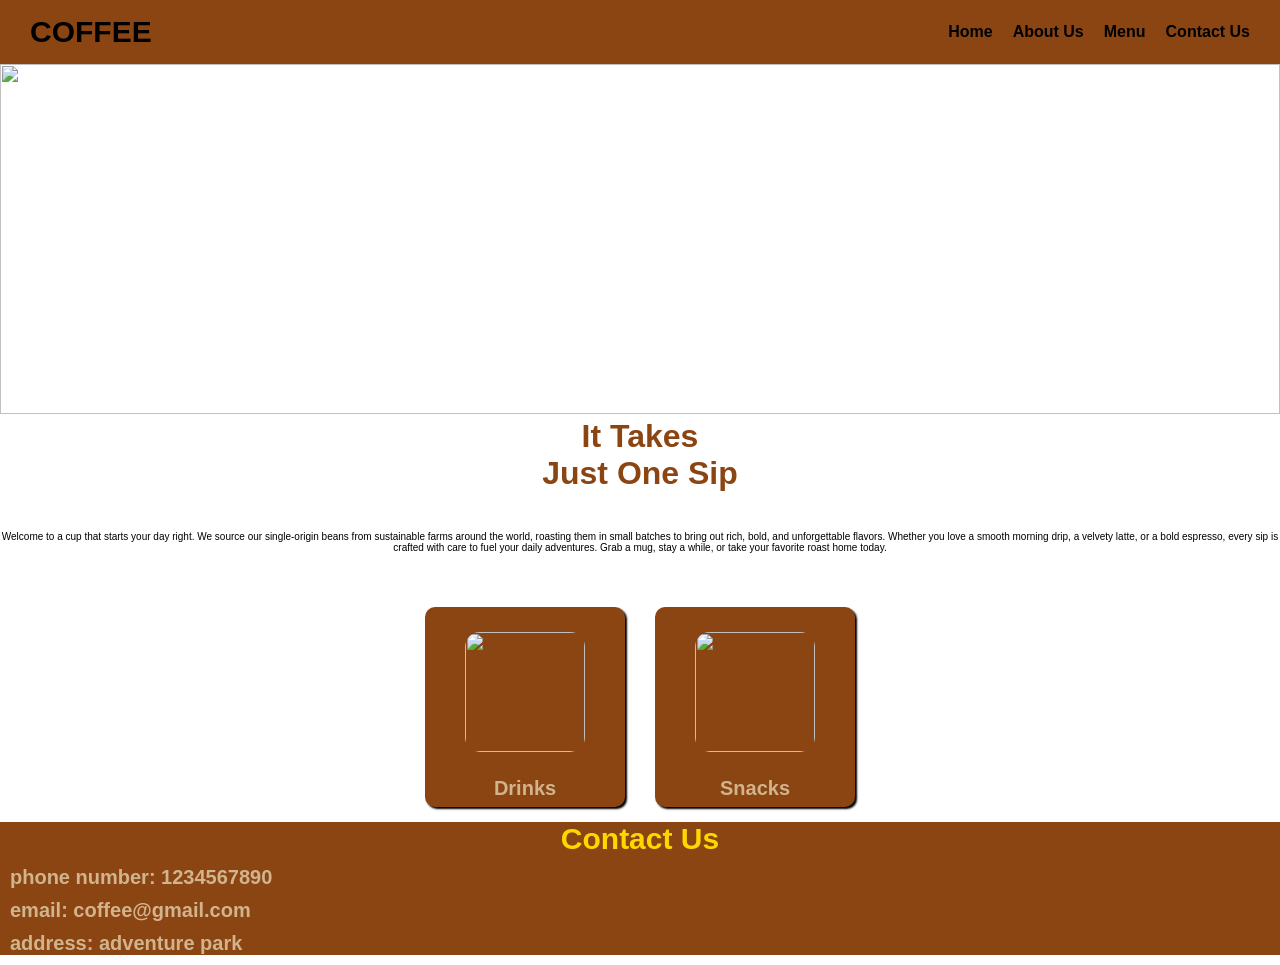
==== index.html @ 476c86ff "Add files via upload Uploaded all files" ====
<!DOCTYPE html>

<html>
<head>
  <meta http-equiv="CONTENT-TYPE" content="text/html; charset=UTF-8">
  <title>Landing page</title>
  <link rel="stylesheet" href="style.css">
</head>
<body>
  <div id="hero">
    <nav class="navbar">
      <div id="logo">COFFEE</div>
      <ul id="nav-link">
        <li class="link"><a href="index.html">Home</a></li>
         <li class="link"><a href="aboutus.html">About Us</a></li>
         <li class="link"><a href="menu.html">Menu</a></li>
         <li class="link"><a href="#contact">Contact Us</a></li>
      </ul>

    </nav>
    <div id="center">
      <img src="coffee.png" width="100%" height="350px">
    </div>
    
    <h1>It Takes </h1>
    <h1>Just One Sip</h1>
    <div id="box">
      <p>Welcome to a cup that starts your day right. We source our single-origin beans from sustainable farms around the world, roasting them in small batches to bring out rich, bold, and unforgettable flavors. Whether you love a smooth morning drip, a velvety latte, or a bold espresso, every sip is crafted with care to fuel your daily adventures. Grab a mug, stay a while, or take your favorite roast home today.</p>
    </div>
    <div id="food">
      <div class="section">
        <img src="coldcoffee.png" width="120px" height="120px">
        <h2><a href="menu.html#drinks">Drinks</a></h2>
      </div>
       <div class="section">
         <img src="snack.png" width="120px" height="120px">
         <h2><a href="menu.html#snacks">Snacks</a></h2>
       </div>
     
    </div>
    
    <div id="contact">
      <h3>Contact Us</h3>
      <h4>phone number: 1234567890</h4>
      <h4>email: coffee@gmail.com</h4>
      <h4>address: adventure park</h4>
    </div>
    
    
  </div>
</body>
</html>
---- style.css ----
*{
  border: 0px;
  margin: 0px;
  box-sizing: border-box;
  font-family: 'Poppins', sans-serif;
}
#hero{
  width: 100%;
  min-height: 100vh;
  background-position: center;
  background-size: cover;
  padding: 0;
  overflow: hidden;
  
}
.navbar{
  
  display: flex;
  justify-content: space-between;
  align-items: center;
  background-color: saddlebrown;
  color: black;
  padding: 15px 30px;
  
  
}
#nav-link{
  list-style: none;
  display: flex;
  gap: 20px;
}
#nav-link a {
  color: black;
  text-decoration: none;
  font-weight: 600;
  
}
#nav-link a:hover{
  text-decoration: underline;
  color: palevioletred;
  
}
#logo{
  font-size: 30px;
  font-weight: 600;
}
  h1{
    text-align: center;
    color: saddlebrown;
    font-weight: 700;
    
  }
#box{
  overflow: hidden;
  height: 100px;
  width: 100%;
  display: flex;
  justify-content: center;
  align-items: center;
  text-align: center;
}
p{
  font-size: 10px;
  font-weight: 500;
}
#food{
  
  display: flex;
  justify-content: center;
  align-content: center;
  
}
.section{
  height: 200px;
  width: 200px;
  background-color: saddlebrown;
  gap: 25px;
  margin: 15px;
  border-radius: 10px;
  box-shadow: 2px 2px 2px;
  display: flex;
  flex-direction: column;
  justify-content: flex-start;
  align-items: center;
  transition: transform 0.3s ease, box-shadow 0.3s ease; 
}
  
  

.section img{
  margin-top: 25px;
  border-radius: 15px;
}
h2{
  font-size: 20px;
  font-weight: 600;
  color: tan;
}

.section hover{
  transform: translateY(-8px); 
  box-shadow: 0 10px 20px rgba(0, 0, 0, 0.3); 
  cursor: pointer;
  
}
#contact{
  width: 100%;
  height: 100%;
  background-color: saddlebrown;
}
h3{
  color: gold;
  text-align: center;
  font-size: 30px;
  font-weight: 600;
}
h4{
  color: tan;
  margin: 10px;
  gap: 20px;
  font-size: 20px;
  font-weight: 600;
}
a{
  color: tan;
  text-decoration: none;
}
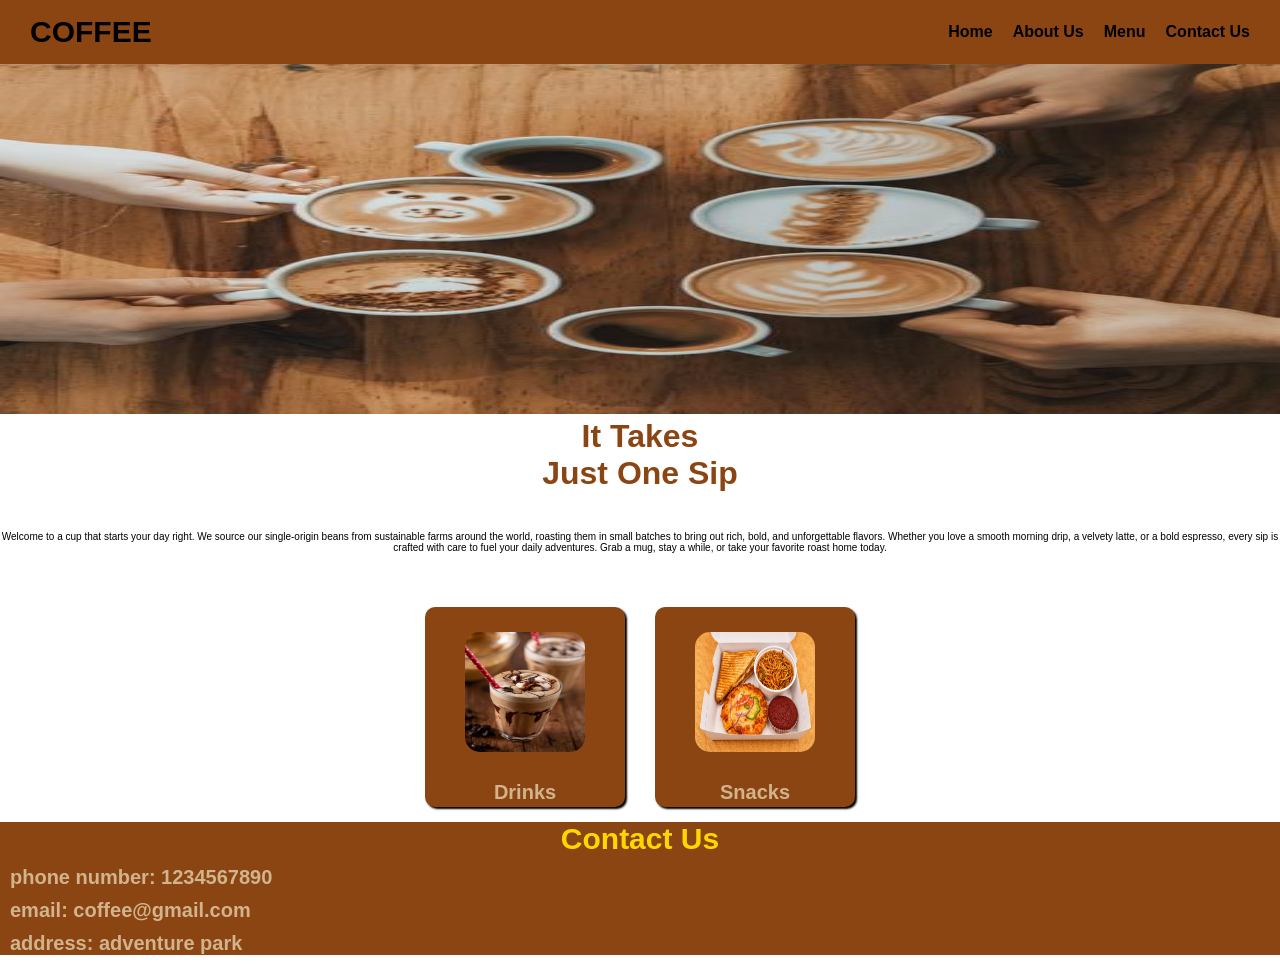
==== commit 42bd49e0: "Added link in img" ====
--- a/index.html
+++ b/index.html
@@ -29,11 +29,15 @@
     </div>
     <div id="food">
       <div class="section">
+        <a href="menu.html#drinks">
         <img src="coldcoffee.png" width="120px" height="120px">
+        </a>
         <h2><a href="menu.html#drinks">Drinks</a></h2>
       </div>
        <div class="section">
+         <a href="menu.html#snacks">
          <img src="snack.png" width="120px" height="120px">
+         </a>
          <h2><a href="menu.html#snacks">Snacks</a></h2>
        </div>
      
